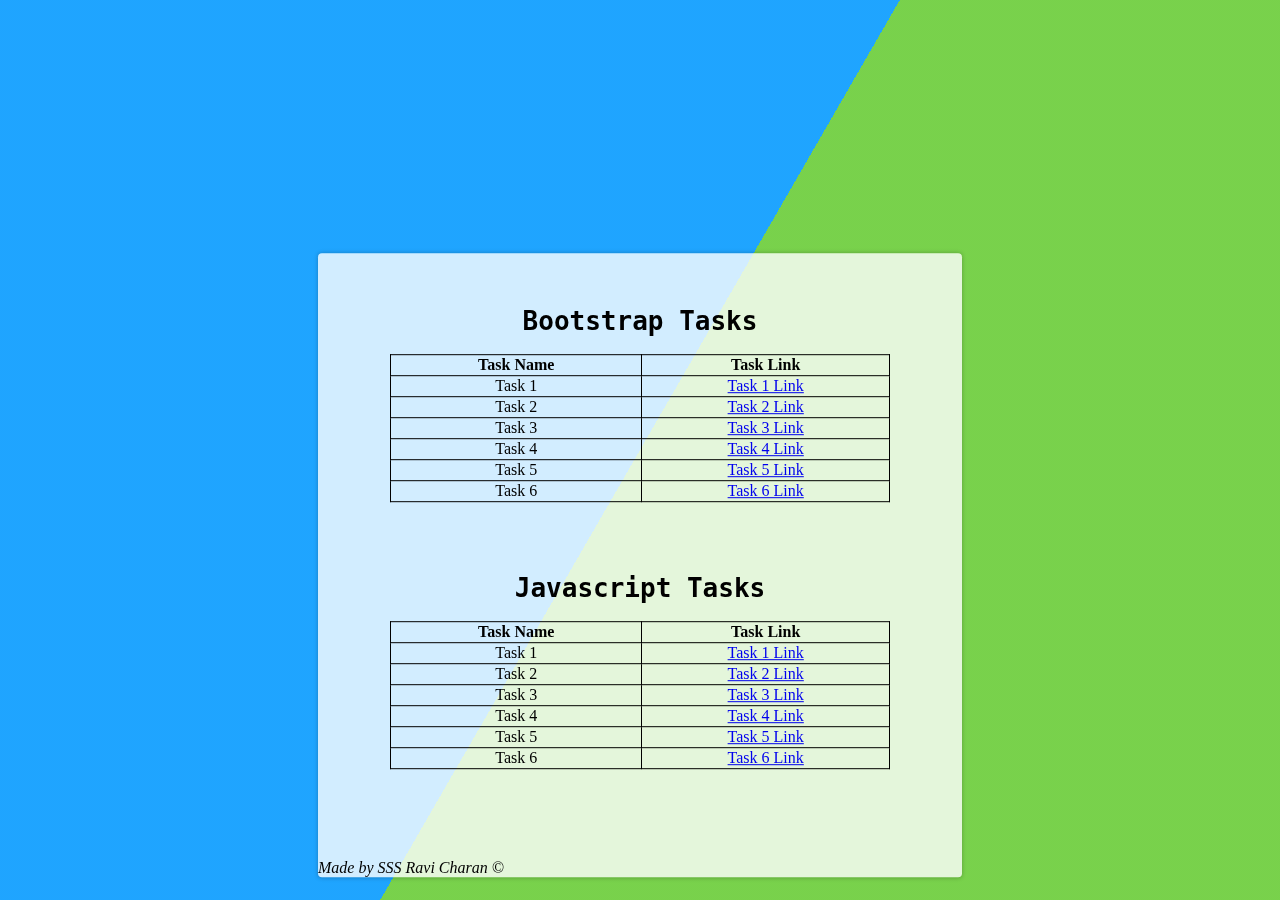
==== index.html @ a127db56 "Add files via upload" ====
<!DOCTYPE html>
<html lang="en">
  <head>
    <meta charset="UTF-8" />
    <meta name="viewport" content="width=device-width, initial-scale=1.0" />
    <title>Index</title>
    <link href="styles.css" rel="stylesheet" />
    <style>
      h1 {
        text-align: center;
      }
      table,
      tr,
      td,
      th {
        border: 1px solid black;
        /* to avoid having borders for every cell we use collapse */
        border-collapse: collapse;
        width: 500px;
        text-align: center;
      }
      table {
        margin-left: auto;
        margin-right: auto;
      }
    </style>
  </head>
  <body>
    <div class="bg"></div>
    <div class="bg bg2"></div>
    <div class="bg bg3"></div>
    <div class="content">
      <h1>Bootstrap Tasks</h1>
      <table>
        <tr>
          <th>Task Name</th>
          <th>Task Link</th>
        </tr>
        <tr>
          <td>Task 1</td>
          <td>
            <a href="Bootstrap/bs_task_1.html" target="_blank">Task 1 Link</a>
          </td>
        </tr>
        <tr>
          <td>Task 2</td>
          <td>
            <a href="Bootstrap/bs_task_2.html" target="_blank">Task 2 Link</a>
          </td>
        </tr>
        <tr>
          <td>Task 3</td>
          <td>
            <a href="Bootstrap/bs_task_3.html" target="_blank">Task 3 Link</a>
          </td>
        </tr>
        <tr>
          <td>Task 4</td>
          <td>
            <a href="Bootstrap/bs_task_4.html" target="_blank">Task 4 Link</a>
          </td>
        </tr>
        <tr>
          <td>Task 5</td>
          <td>
            <a href="Bootstrap/bs_task_5.html" target="_blank">Task 5 Link</a>
          </td>
        </tr>
        <tr>
          <td>Task 6</td>
          <td>
            <a href="Bootstrap/bs_task_6.html" target="_blank">Task 6 Link</a>
          </td>
        </tr>
      </table>
      <br /><br /><br />
      <h1>Javascript Tasks</h1>
      <table>
        <tr>
          <th>Task Name</th>
          <th>Task Link</th>
        </tr>
        <tr>
          <td>Task 1</td>
          <td>
            <a href="Bootstrap/bs_task_1.html" target="_blank">Task 1 Link</a>
          </td>
        </tr>
        <tr>
          <td>Task 2</td>
          <td>
            <a href="Bootstrap/bs_task_2.html" target="_blank">Task 2 Link</a>
          </td>
        </tr>
        <tr>
          <td>Task 3</td>
          <td>
            <a href="Bootstrap/bs_task_3.html" target="_blank">Task 3 Link</a>
          </td>
        </tr>
        <tr>
          <td>Task 4</td>
          <td>
            <a href="Bootstrap/bs_task_4.html" target="_blank">Task 4 Link</a>
          </td>
        </tr>
        <tr>
          <td>Task 5</td>
          <td>
            <a href="Bootstrap/bs_task_5.html" target="_blank">Task 5 Link</a>
          </td>
        </tr>
        <tr>
          <td>Task 6</td>
          <td>
            <a href="Bootstrap/bs_task_6.html" target="_blank">Task 6 Link</a>
          </td>
        </tr>
      </table>
      <br /><br /><br />
      <address id="add" style="color: black">
        Made by SSS Ravi Charan &copy;
      </address>
    </div>
  </body>
</html>
---- styles.css ----
html {
  height: 100%;
}

body {
  margin: 0;
}

.bg {
  animation: slide 3s ease-in-out infinite alternate;
  background-image: linear-gradient(-60deg, #6c3 50%, #09f 50%);
  bottom: 0;
  left: -50%;
  opacity: 0.5;
  position: fixed;
  right: -50%;
  top: 0;
  z-index: -1;
}

.bg2 {
  animation-direction: alternate-reverse;
  animation-duration: 4s;
}

.bg3 {
  animation-duration: 5s;
}

.content {
  margin-top: 115px;
  margin-bottom: 115px;
  background-color: rgba(255, 255, 255, 0.8);
  border-radius: 0.25em;
  box-shadow: 0 0 0.25em rgba(0, 0, 0, 0.25);
  box-sizing: border-box;
  left: 50%;
  padding-left: 8vmin;
  padding-right: 8vmin;
  padding-bottom: 6vmin;
  padding-top: 4vmin;
  position: absolute;
  text-align: center;
  top: 50%;
  transform: translate(-50%, -50%);
}

h1 {
  font-family: monospace;
}

@keyframes slide {
  0% {
    transform: translateX(-25%);
  }
  100% {
    transform: translateX(25%);
  }
}

#add {
  position: absolute;
  bottom: 0;
  left: 0;
}
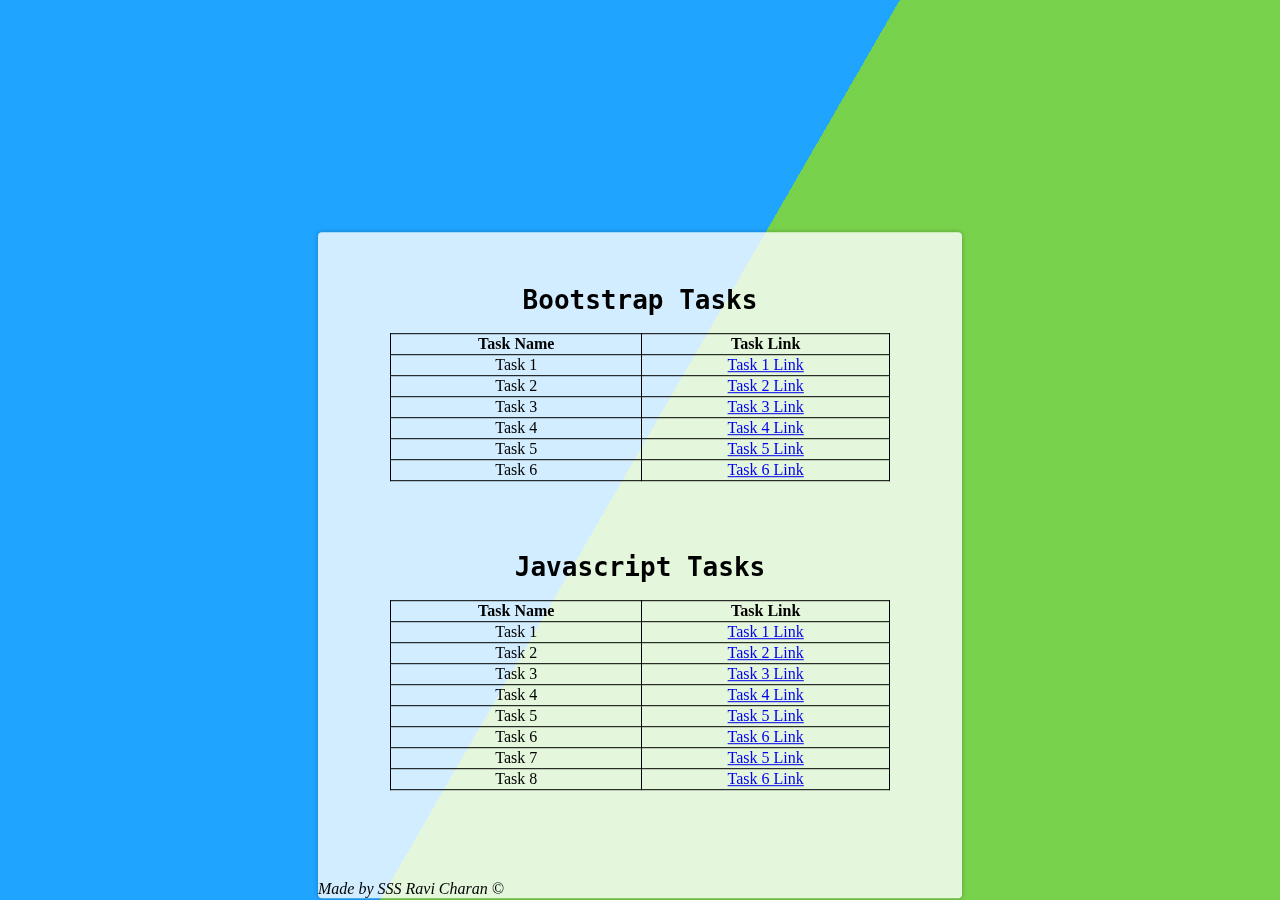
==== commit f079c471: "Add files via upload" ====
--- a/index.html
+++ b/index.html
@@ -83,37 +83,49 @@
         <tr>
           <td>Task 1</td>
           <td>
-            <a href="Bootstrap/bs_task_1.html" target="_blank">Task 1 Link</a>
+            <a href="JavaScript/js_task_1.html" target="_blank">Task 1 Link</a>
           </td>
         </tr>
         <tr>
           <td>Task 2</td>
           <td>
-            <a href="Bootstrap/bs_task_2.html" target="_blank">Task 2 Link</a>
+            <a href="JavaScript/js_task_2.html" target="_blank">Task 2 Link</a>
           </td>
         </tr>
         <tr>
           <td>Task 3</td>
           <td>
-            <a href="Bootstrap/bs_task_3.html" target="_blank">Task 3 Link</a>
+            <a href="JavaScript/js_task_3.html" target="_blank">Task 3 Link</a>
           </td>
         </tr>
         <tr>
           <td>Task 4</td>
           <td>
-            <a href="Bootstrap/bs_task_4.html" target="_blank">Task 4 Link</a>
+            <a href="JavaScript/js_task_4.html" target="_blank">Task 4 Link</a>
           </td>
         </tr>
         <tr>
           <td>Task 5</td>
           <td>
-            <a href="Bootstrap/bs_task_5.html" target="_blank">Task 5 Link</a>
+            <a href="JavaScript/js_task_5.html" target="_blank">Task 5 Link</a>
           </td>
         </tr>
         <tr>
           <td>Task 6</td>
           <td>
-            <a href="Bootstrap/bs_task_6.html" target="_blank">Task 6 Link</a>
+            <a href="JavaScript/js_task_6.html" target="_blank">Task 6 Link</a>
+          </td>
+        </tr>
+        <tr>
+          <td>Task 7</td>
+          <td>
+            <a href="JavaScript/js_task_7.html" target="_blank">Task 5 Link</a>
+          </td>
+        </tr>
+        <tr>
+          <td>Task 8</td>
+          <td>
+            <a href="JavaScript/js_task_8.html" target="_blank">Task 6 Link</a>
           </td>
         </tr>
       </table>
